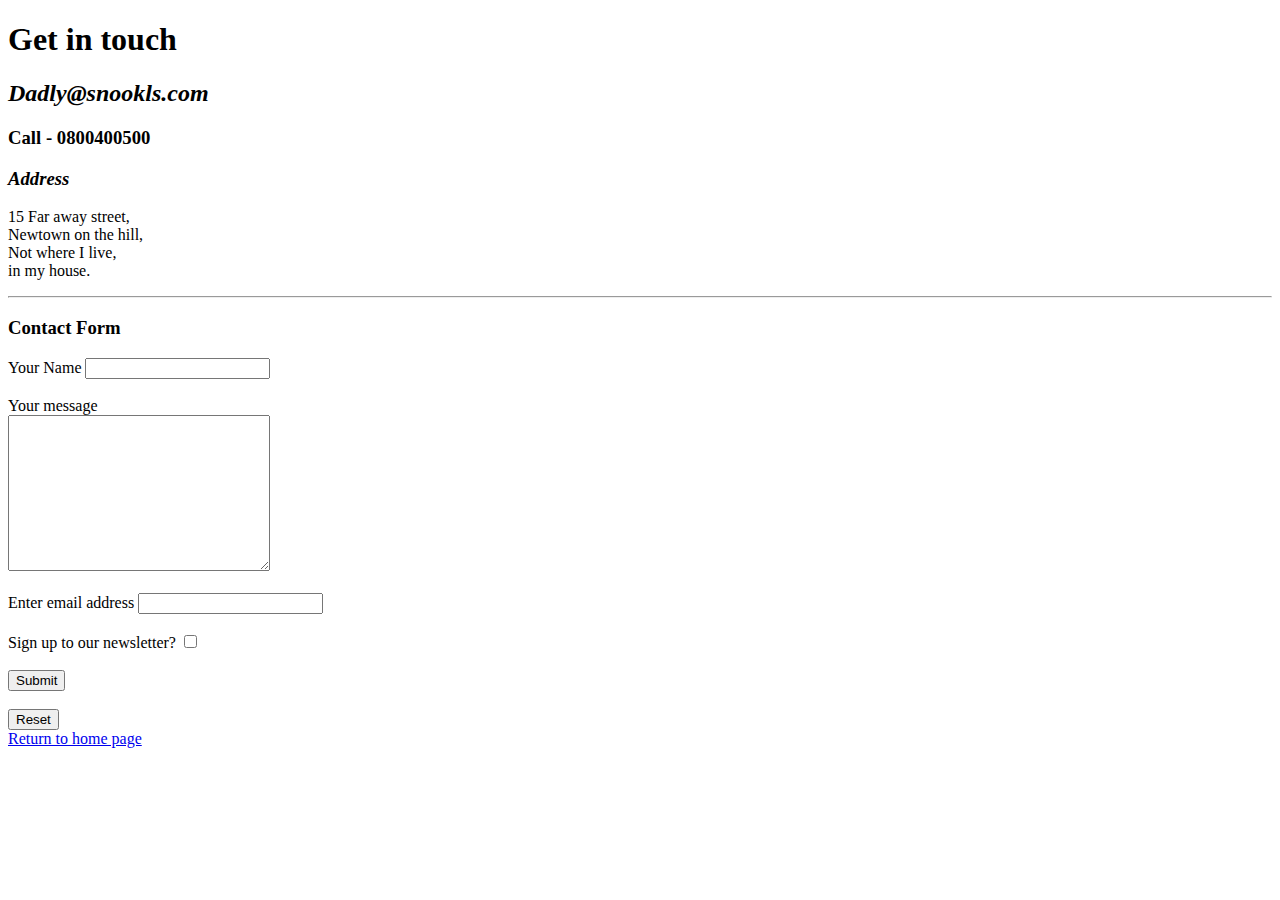
==== Contact.html @ 13fa5713 "added initial cv website files" ====
<!DOCTYPE html>
<html lang="en" dir="ltr">

<head>
  <meta charset="utf-8">
  <title>Contact page</title>
</head>

<body>
  <h1>Get in touch</h1>
  <h2><em>Dadly@snookls.com</em></h2>
  <h3>Call - 0800400500</h3>
  <h3><em>Address</em></h3>
  <p>15 Far away street, <br>Newtown on the hill, <br>Not where I live, <br>in my house.</p>
  <hr>
  <h3>Contact Form</h3>

  <form  action="mailto:" method="post"  enctype="text/plain">


    <label>Your Name</label>
    <input type="text" name="Your name" value="">
    <br>
    <br>
    <label for="">Your message</label>
    <br>
    <textarea name="your message" rows="10" cols="30"></textarea>
    <br>
    <br>
    <label for="">Enter email address</label>
    <input type="email" name="your email" value="">
    <br>
    <br>
    <label for="">Sign up to our newsletter?</label>
    <input type="checkbox" name="" value="">
    <br>
    <br>
    <input type="submit" name="">
    <br>
    <br>
    <input type="reset">
  </form>
  <a href="index.html">Return to home page</a>
</body>

</html>
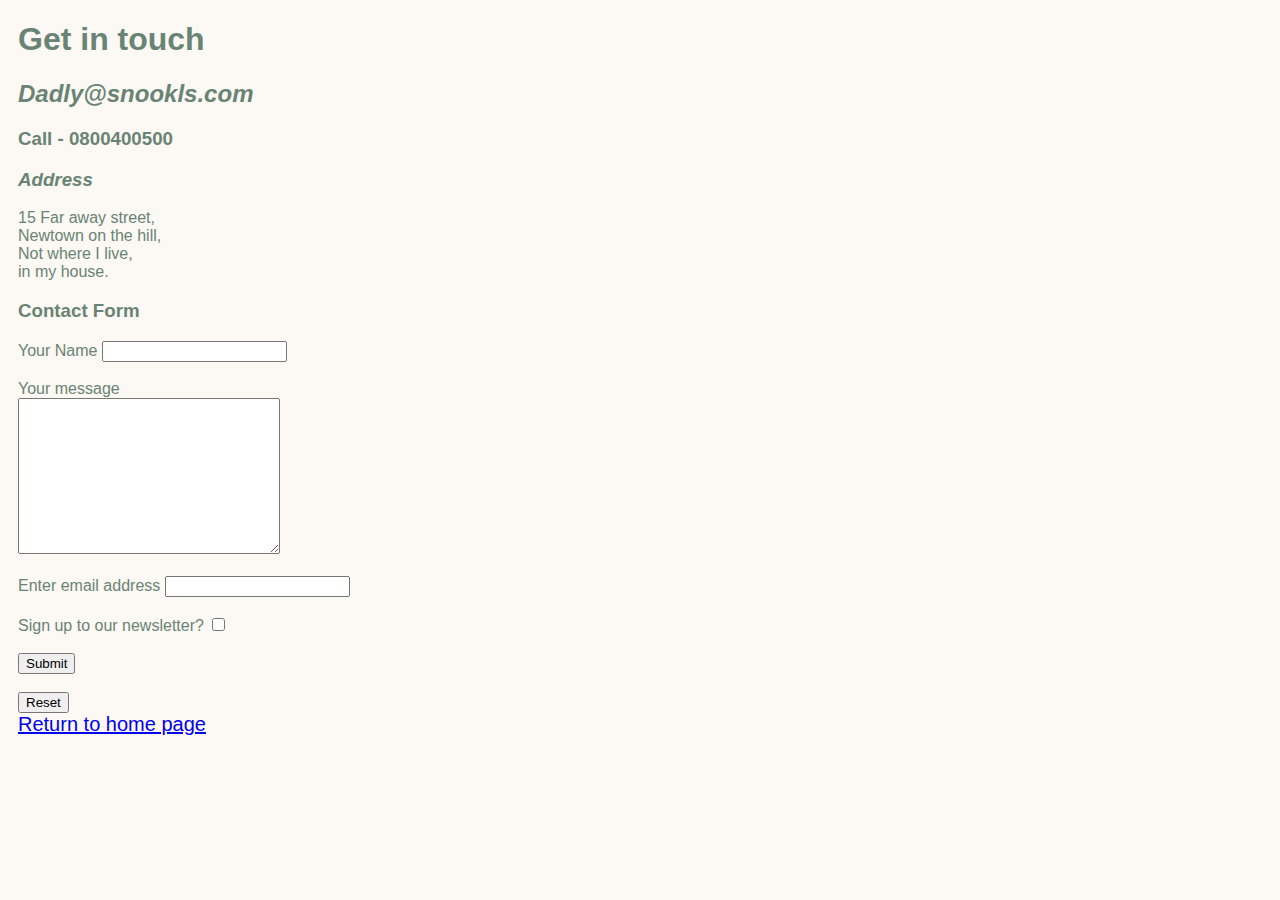
==== commit c858e978: "v1.1 personal website with some css" ====
--- a/Contact.html
+++ b/Contact.html
@@ -4,6 +4,7 @@
 <head>
   <meta charset="utf-8">
   <title>Contact page</title>
+  <link rel="stylesheet" href="css/styles.css">
 </head>
 
 <body>
@@ -12,10 +13,10 @@
   <h3>Call - 0800400500</h3>
   <h3><em>Address</em></h3>
   <p>15 Far away street, <br>Newtown on the hill, <br>Not where I live, <br>in my house.</p>
-  <hr>
+
   <h3>Contact Form</h3>
 
-  <form  action="mailto:" method="post"  enctype="text/plain">
+  <form action="mailto:" method="post" enctype="text/plain">
 
 
     <label>Your Name</label>
--- a/css/styles.css
+++ b/css/styles.css
@@ -0,0 +1,19 @@
+body {
+  background-color: #fcf8f3;
+  color: #698474;
+  font-family: arial;
+  padding-left: 10px;
+}
+img{
+  border-color: 1px solid black;
+  border-radius: 20px;
+}
+a {
+  font-size: 20px;
+}
+
+hr {
+  width: 50px;
+  border-style: none;
+  border-top: 5px dotted #698474;
+}
